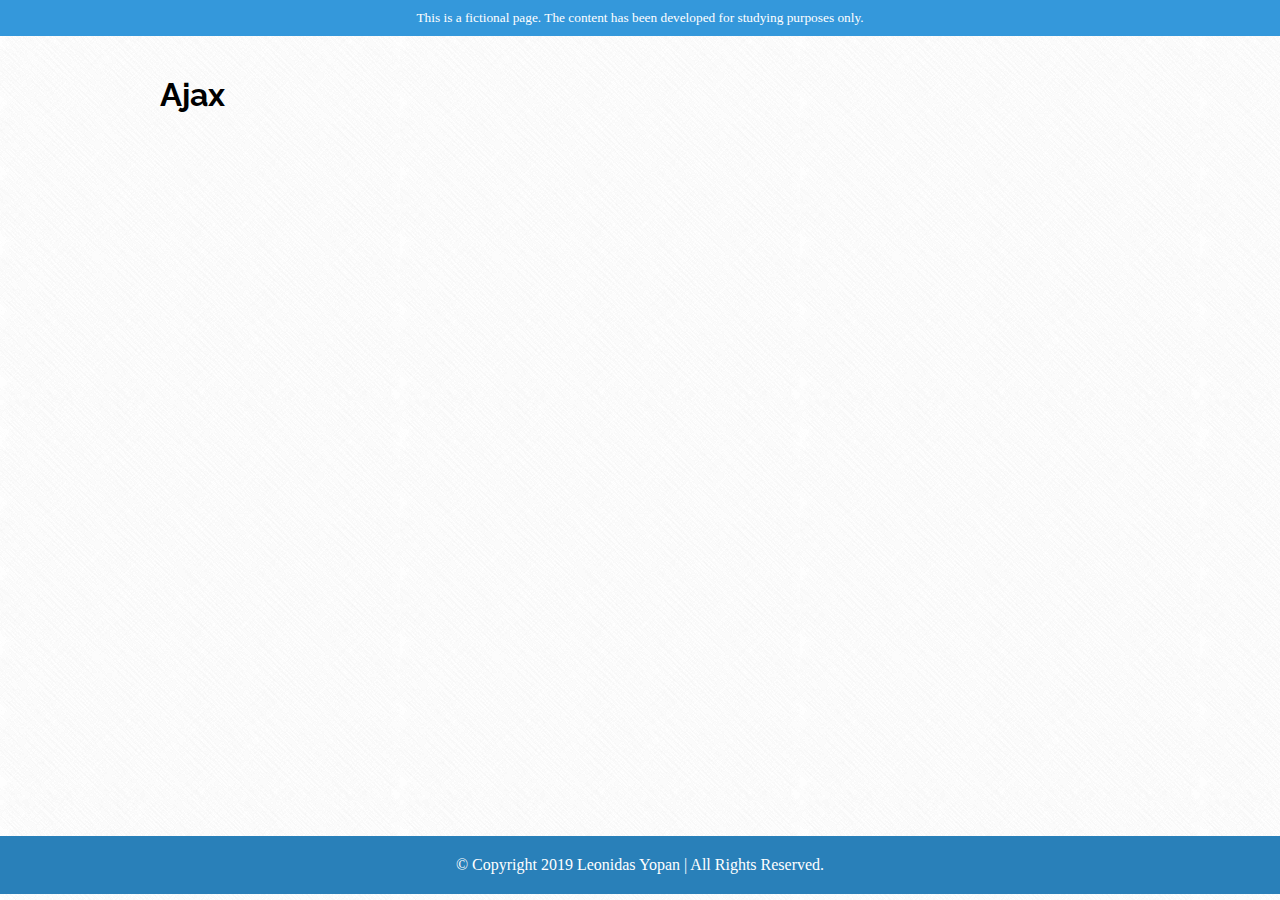
==== ajax/index.html @ 3c37fde2 "Created the basic layout and distributed for proj." ====
<!DOCTYPE html>
<html lang="en-US">
<head>
    <meta charset="UTF-8">
    <meta name="viewport" content="width=device-width, initial-scale=1.0">
    <meta http-equiv="X-UA-Compatible" content="ie=edge">
    <title>Ajax</title>

    <link rel="stylesheet" href="../css/basic-styles.css">
    <link rel="stylesheet" href="project.css">
</head>
<body>
    <header>
        <p class="disclaimer">This is a fictional page. The content has been developed for studying purposes only.</p>            
    </header>
    <main>
        <div class="content-width">
            <h1>Ajax</h1>
        </div>
    </main>
    <footer>
        <div id="copyright" class="content-width">
            <p>&copy; Copyright 2019 Leonidas Yopan | All Rights Reserved.</p>
        </div>
    </footer>
</body>
</html>
---- css/basic-styles.css ----
@import url('https://fonts.googleapis.com/css?family=Raleway:200,400&display=swap');
/*  
// MOBILE FIRST APPROACH - GENERAL STYLE FIRST
*/

/* MAIN STYLESHEET */

/* Color Scheme Chosen Through Adobe Color */
/* https://color.adobe.com/pt/C%C3%B3pia-de-Flat-UI-color-theme-9883687 */
/* Color Theme Swatches in Hex */
.Cópia-de-Flat-UI-1-hex { color: #2C3E50; }
.Cópia-de-Flat-UI-2-hex { color: #E74C3C; }
.Cópia-de-Flat-UI-3-hex { color: #ECF0F1; }
.Cópia-de-Flat-UI-4-hex { color: #3498DB; }
.Cópia-de-Flat-UI-5-hex { color: #2980B9; }

/* Color Theme Swatches in RGBA */
.Cópia-de-Flat-UI-1-rgba { color: rgba(43, 61, 80, 1); }
.Cópia-de-Flat-UI-2-rgba { color: rgba(230, 75, 59, 1); }
.Cópia-de-Flat-UI-3-rgba { color: rgba(235, 239, 240, 1); }
.Cópia-de-Flat-UI-4-rgba { color: rgba(52, 151, 219, 1); }
.Cópia-de-Flat-UI-5-rgba { color: rgba(40, 128, 184, 1); }

/* Color Theme Swatches in HSLA */
.Cópia-de-Flat-UI-1-hsla { color: hsla(210, 29, 24, 1); }
.Cópia-de-Flat-UI-2-hsla { color: hsla(5, 78, 57, 1); }
.Cópia-de-Flat-UI-3-hsla { color: hsla(192, 15, 93, 1); }
.Cópia-de-Flat-UI-4-hsla { color: hsla(204, 69, 53, 1); }
.Cópia-de-Flat-UI-5-hsla { color: hsla(203, 63, 44, 1); }


/* Resetting all attributes of the box sizing */
* {
    margin: 0;
    padding: 0;
    border: 0;
    box-sizing: border-box;
}

body {
    background-image: url(../img/bg-pattern/crossword.png);
    background-color: #ECF0F1;
}

h1, h2, h3, h4, h5, h6 {
    font-family: 'Raleway', sans-serif;
}

header {
    background-color: #3498DB;
    padding: 10px;
}

main {
    min-height: 80vh;
    margin: 40px 0;
}

footer {
    background-color: #2980B9;    
    color: #ffffff;    
    padding: 20px;
    text-align: center;
}

.disclaimer {
    font-size: smaller;
    color: #ffffff;
    text-align: center;
}

.content-width {
    max-width: 960px;
    margin: 0 auto;
}


/*  
// MEDIUM SCREENS - MEDIA QUERY BREAK
*/
@media (min-width:600px) {

}

/*  
// BIG SCREENS - MEDIA QUERY BREAK
*/
@media (min-width:1025px) {

}
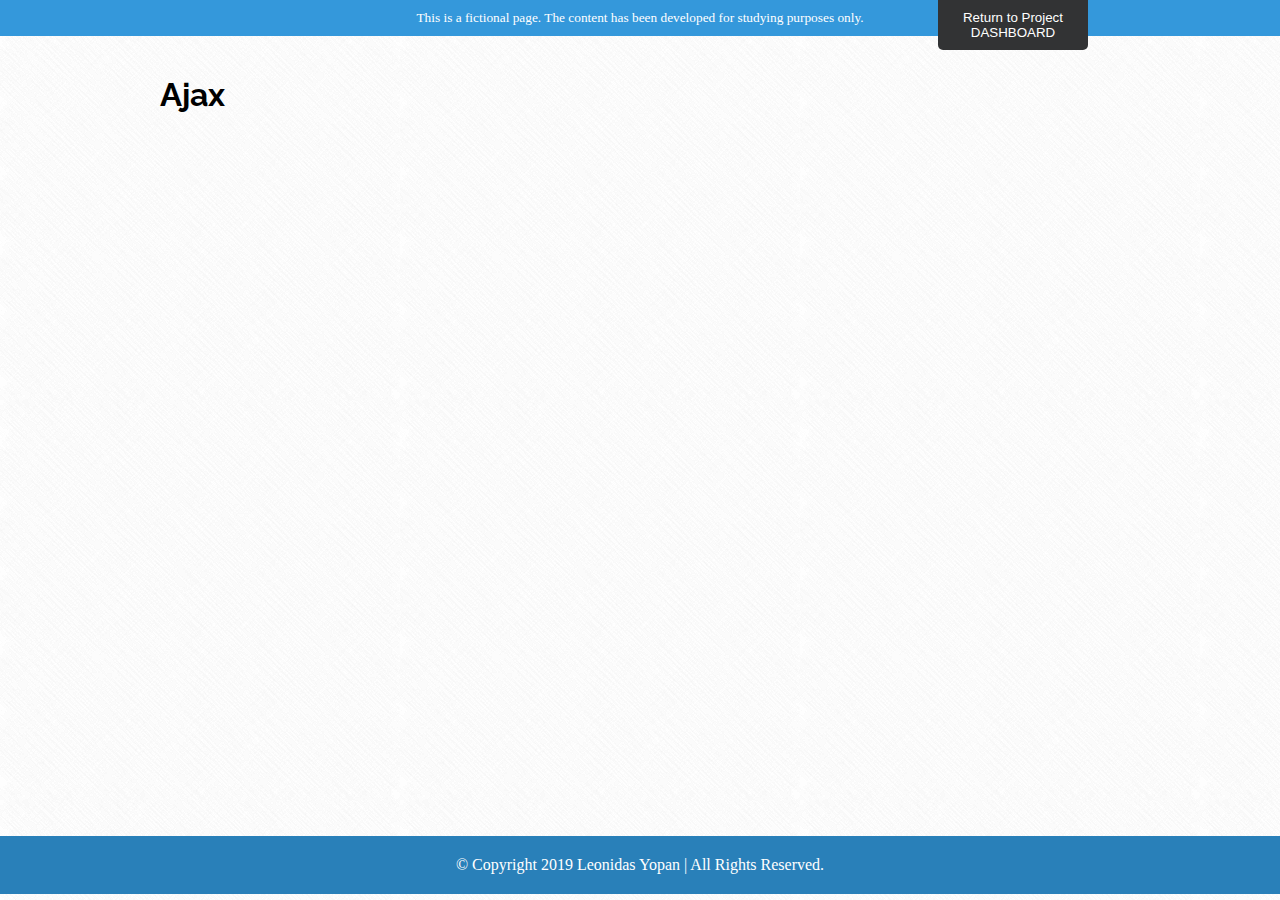
==== commit ade97a2a: "included return button in all starting projects" ====
--- a/ajax/index.html
+++ b/ajax/index.html
@@ -15,6 +15,9 @@
     </header>
     <main>
         <div class="content-width">
+                
+            <a href="../index.html"><button class="return-button">Return to Project DASHBOARD</button></a>
+            
             <h1>Ajax</h1>
         </div>
     </main>
--- a/css/basic-styles.css
+++ b/css/basic-styles.css
@@ -74,6 +74,23 @@
     margin: 0 auto;
 }
 
+.return-button {
+    background-color: #323334;
+    color: #ffffff;
+    width: 150px;
+    padding: 10px;
+    position: fixed;
+    right: 15vw;
+    top: 0;  
+    z-index: 9999;
+    cursor: pointer;
+    border-bottom-left-radius: 5px;
+    border-bottom-right-radius: 5px;
+}
+
+.return-button:hover {
+    color: rgb(255, 255, 218);
+}
 
 /*  
 // MEDIUM SCREENS - MEDIA QUERY BREAK
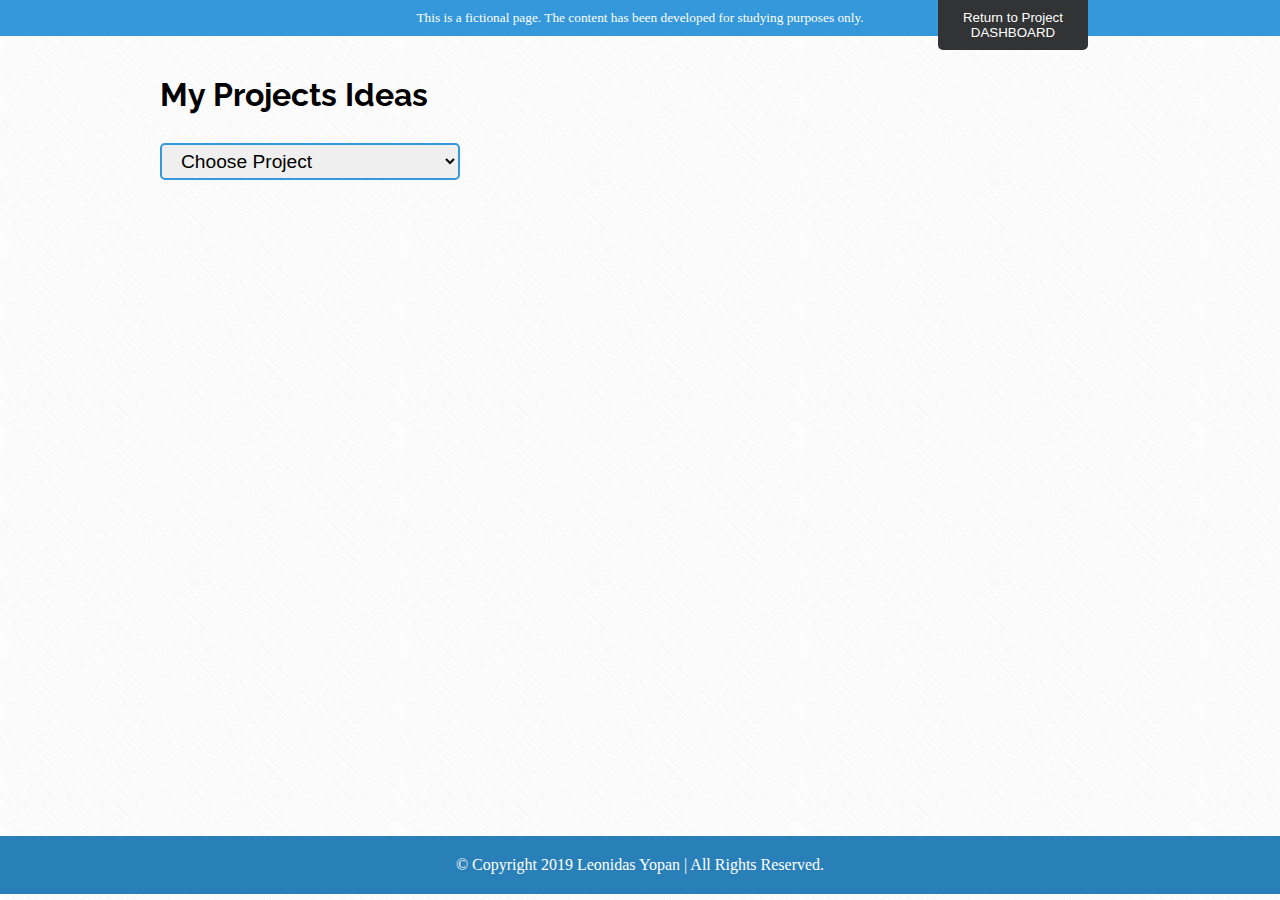
==== commit 4b0efee0: "AJAX project completed" ====
--- a/ajax/index.html
+++ b/ajax/index.html
@@ -4,12 +4,12 @@
     <meta charset="UTF-8">
     <meta name="viewport" content="width=device-width, initial-scale=1.0">
     <meta http-equiv="X-UA-Compatible" content="ie=edge">
-    <title>Ajax</title>
+    <title>Ajax Project | Yopan</title>
 
     <link rel="stylesheet" href="../css/basic-styles.css">
-    <link rel="stylesheet" href="project.css">
+    <link rel="stylesheet" href="ajax-styles.css">
 </head>
-<body>
+<body onload="getProjectIdeas()">
     <header>
         <p class="disclaimer">This is a fictional page. The content has been developed for studying purposes only.</p>            
     </header>
@@ -18,7 +18,15 @@
                 
             <a href="../index.html"><button class="return-button">Return to Project DASHBOARD</button></a>
             
-            <h1>Ajax</h1>
+            <!-- This project was based on the tutorial from the follwoing page: -->
+            <!-- https://blog.eduonix.com/web-programming-tutorials/create-a-simple-project-using-ajax-json-javascript/ -->
+
+            <h1>My Projects Ideas</h1>
+
+            <div id="project-name"></div>
+
+            <div id="project-info"></div>            
+
         </div>
     </main>
     <footer>
@@ -26,5 +34,7 @@
             <p>&copy; Copyright 2019 Leonidas Yopan | All Rights Reserved.</p>
         </div>
     </footer>
+
+    <script src="ajax.js"></script>
 </body>
 </html>--- a/ajax/ajax-styles.css
+++ b/ajax/ajax-styles.css
@@ -0,0 +1,47 @@
+form {
+    margin: 30px 0 20px 0;
+}
+
+select {
+    padding: 5px 15px;
+    border: 2px solid #3498DB;
+    border-radius: 5px;
+    width: 300px;
+    font-size: 1.2em;
+}
+
+/* Styling for the table */
+table { 
+    width: 100%;
+    margin-top: 30px; 
+}
+
+table th, table td { 
+    text-align: left; 
+    padding: .75em 0.25em;
+}
+
+thead {
+    background: #3498DB;
+    color: #ffffff;    
+}
+
+thead th  {
+    text-align: center;
+}
+
+tbody td {
+    font-size: 1.1em;
+}
+
+table tbody tr td:nth-of-type(1) {
+    width: 30%;
+}
+
+table tbody tr td:nth-of-type(2) {
+    width: 50%;
+}
+
+table tbody tr td:nth-of-type(3) {
+    width: 20%;
+}
